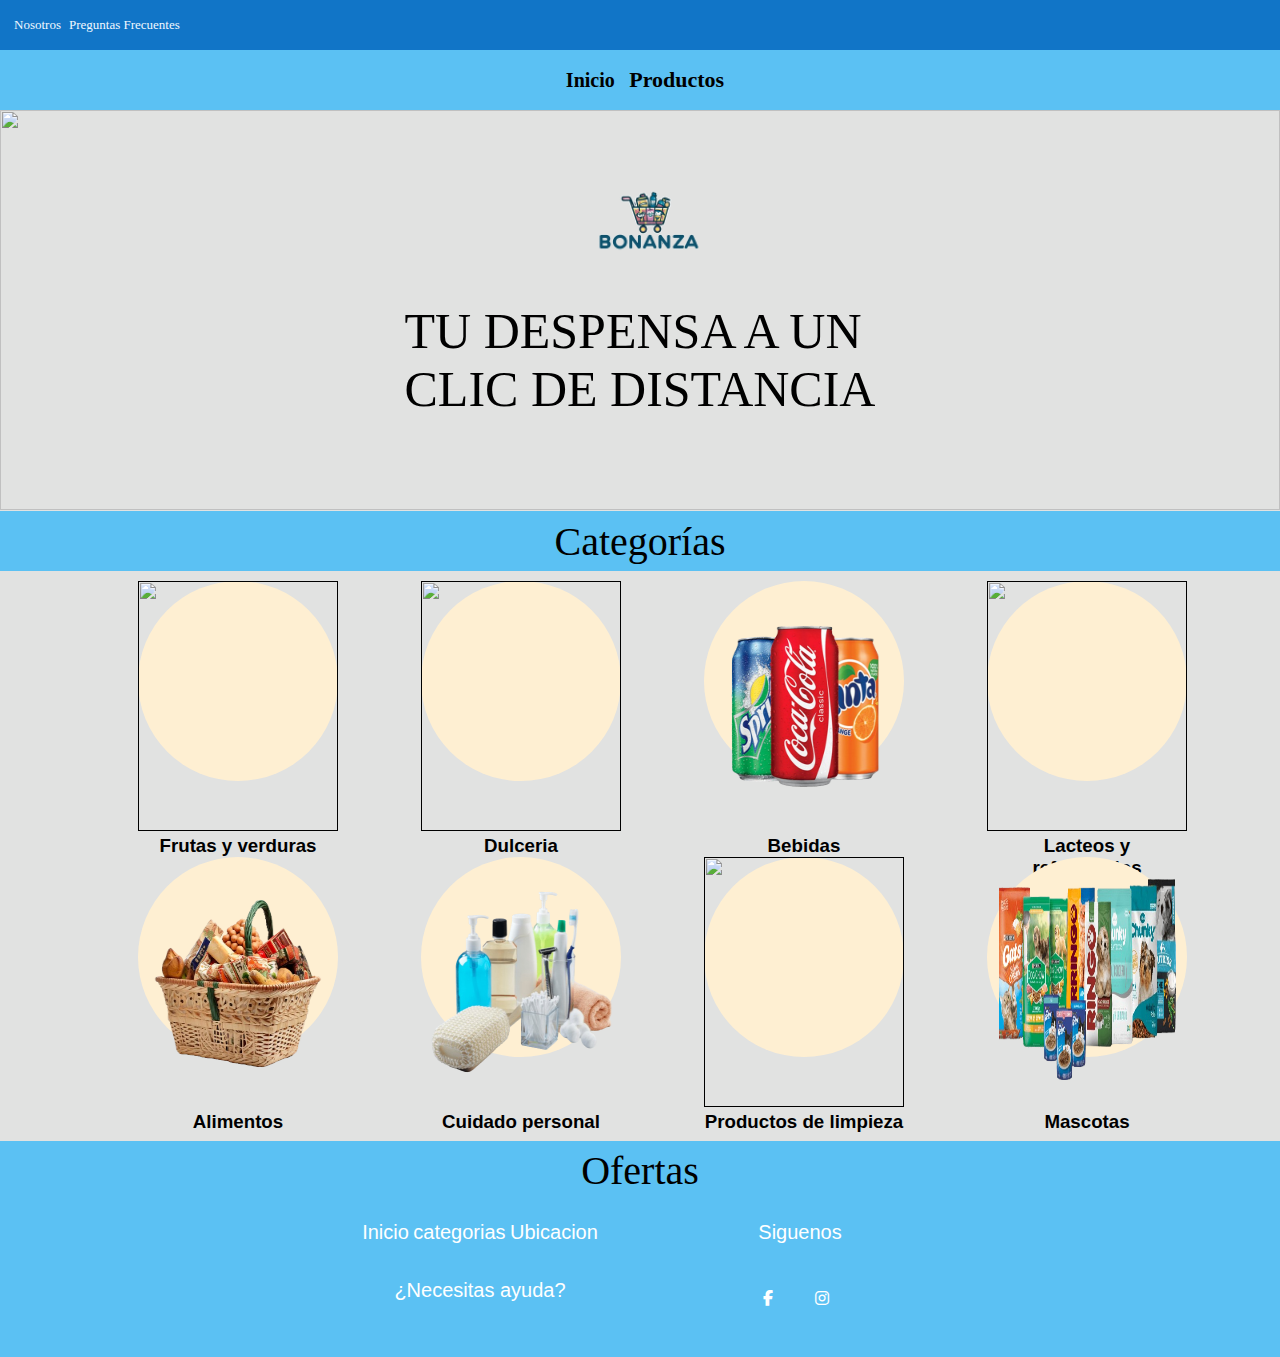
==== index.html @ ba25ad9e "Commit" ====
<!DOCTYPE html>
<html lang="es">
  <head>
    <meta charset="utf-8" />
    <meta name="viewport" content="width=device-width, initial-scale=1.0" />
    <title>TIENDA BONANZA</title>
    <link rel="stylesheet" href="estilos-global.css" />

    <link rel="icon" href="img/logo.png">
    <link
      rel="stylesheet"
      href="https://cdnjs.cloudflare.com/ajax/libs/font-awesome/6.2.1/css/all.min.css"
    />
  </head>

  <body>
    <header>
            <a class="compañia" href="">Nosotros</a>
            <a class="compañia" href="">Preguntas Frecuentes</a>
    </header>
    <nav>
        <section id="menu">
        <ul>
            <li><a class="menu2" href="">Inicio</a></li>
            <div class="dropdown">
              <button class="mainmenubtn">Productos</button>
              <div class="dropdown-content">
                <a href="">Frutas y verduras</a>
                <a href="#">Dulceria</a>
                <a href="">Bebidas</a>
                <a href="">Lacteos y refrigerados</a>
                <a href="">Alimentos</a>
                <a href="">Cuidado personal</a>
                <a href="">Productos de limpieza</a>
                <a href="">Mascotas</a>
              </div>
            </div>
        </ul>
        </section>
    </nav>

    <div class="portada">
        <img class="logo" src="img/logo.png" alt=""><img src="https://www.proyectosendo.es/wp-content/uploads/2020/01/shutterstock_386814034-1280x839.jpg" alt="">
            <p>TU DESPENSA A UN <BR>CLIC DE DISTANCIA</p>
    </div>
    <p class="titulo1">Categorías</p>
    <div class="categorias">
      <div class="cuadro">
          <a href=""><img src="img/categorias/frutas.png"><h3>Frutas y verduras</h3></a>
      </div>
      <div class="cuadro">
          <a href=""><img src="img/categorias/pasabocas.png"><h3>Dulceria</h3></a>
      </div>
      <div class="cuadro">
          <a href=""><img src="img/categorias/bebidas.png"><h3>Bebidas</h3></a>
      </div>
      <div class="cuadro">
         <a href=""><img src="img/categorias/lacteos.png"><h3>Lacteos y refrigerados</h3></a>
      </div>
      <div class="cuadro">
          <a href=""><img src="img/categorias/alimentos.png"><h3>Alimentos</h3></a>
      </div>
      <div class="cuadro">
          <a href=""><img src="img/categorias/cuidadoP.png" width="370" height="230"><h3>Cuidado personal</h3></a>
      </div>
      <div class="cuadro">
        <a href=""><img src="img/categorias/limpieza.png" width="370" height="230"><h3>Productos de limpieza</h3></a>
      </div>
      <div class="cuadro">
        <a href=""><img src="img/categorias/mascotas.png" width="370" height="230"><h3>Mascotas</h3></a>
      </div>
  </div>

  <div class="titulo1">Ofertas</div>



    
    <!--PIE DE PAGINA-->
    <footer class="footer">
      <div class="container">
        <div class="footer-row">
          <div class="footer-links">
            <a href=""><h4>Inicio</h4></a>
            <a href=""><h4>categorias</h4></a>
            <a href=""><h4>Ubicacion</h4></a>
            <a href=""><h4>¿Necesitas ayuda?</h4></a>
          </div>
          <div class="footer-links">
            <h4>Siguenos</h4>
            <div class="social-link">
              <a
                class="facebook"
                href=""
                target="_blank"
                ><i class="fab fa-facebook-f"></i
              ></a>
              <a
                class="instagram"
                href=""
                target="_blank"
                ><i class="fab fa-instagram"></i
              ></a>
            </div>
          </div>
        </div>
      </div>
    </footer>
  </body>
</html>
---- estilos-global.css ----
@import url(estilos-indexP.css);
@import url(footer-abajo.css);
a{
  text-decoration: none;
}
/*HEADER*/
body{
    margin: 0;
}
header{
    display: flex;
    background-color: #1175C7;
    align-items: center;
    padding: 10px;
    height: 50px;
    font-family: Poppins Semi Bold;
}
header img{
  float:right;
  width: 60px;
}
.compañia{
    color: aliceblue;
    margin: 4px;
    font-size: 13px;
    text-decoration: none;
}
#menu{
    background-color: #5BC1F3;
    min-height: 60px;
    text-align: center;
    align-content:center;
}
#menu li{
    display: inline;
    font-family: Poppins Semi Bold;
}
#menu li a{
    text-decoration: none;
    color: black;
    font-weight: bold;
    border-radius: 20%;
    padding: 10px;
    font-size: 20px;
}
#menu li a:hover{
    background-color: rgb(230, 228, 228);
}

/*FOOTER*/
  * {
    margin: 0;
    padding: 0;
    box-sizing: border-box;
    list-style: none;
  }
  
  body {
    font-family: sans-serif;
  }
  
  .container {
    width: 100%;
    margin: 0;
    text-align: center;
    justify-content: center;
  }
  .footer {
    background-color: #5BC1F3;
    padding: 20px 0;
    justify-content: center;
  }
  .footer-row {
    display: flex;
    flex-wrap: wrap;
    justify-content: center;
  }
  
  .footer-links {
    width: 25%;
    padding: 0 15px;
    justify-content: center;
  }
  
  .footer-links h4 {
    font-size: 20px;
    color: #ffffff;
    margin-bottom: 25px;
    font-weight: 500;
    padding-bottom: 10px;
    display: inline-block;
    justify-content: center;
  }
  
  .footer-links ul li a {
    font-size: 18px;
    text-decoration: none;
    color: #bbbbbb;
    display: block;
    margin-bottom: 15px;
    transition: all 0.3 ease;
    justify-content: center;
  }
  
  .footer-links ul li a:hover {
    color: #ffffff;
    padding-left: 6px;
    justify-content: center;
  }
  
  .social-link a {
    display: inline-block;
    min-height: 40px;
    width: 40px;
    background-color: transparent;
    margin: 0 10px 10px 0;
    text-align: center;
    line-height: 40px;
    border-radius: 50%;
    color: #ffffff;
    transition: all 0.5 ease;
    justify-content: center;
  }
  
  
  @media (max-width: 991px) {
    .footer-row {
      text-align: center;
    }
    .footer-links {
      width: 100px;
      margin-bottom: 30px;
    }
  }
/*MENU DESPLEGABLE*/
.dropdown {
  display: inline-block;
  position: relative;
  align-items: center;
  
}
.mainmenubtn{
  background-color: transparent;
  border: none;
  font-size: 22px;
  font-weight: bold;
  font-family: Poppins Semi Bold;
  border-radius: 20%;
}
.mainmenubtn:hover{
  background-color:  rgb(230, 228, 228) ;
}
.dropdown-content {
  border: 1px solid black;
  z-index: 1;
  display: none;
  position:absolute;
  width: 100%;
  overflow: auto;
  box-shadow: 0px 10px 10px 0px rgba(0,0,0,0.4);
  background-color: white;
  font-family: Poppins Semi Bold;
}
.dropdown:hover .dropdown-content {
  display: block;
}
.dropdown-content a {
  display: block;
  color: #000000;
  padding: 5px;
  text-decoration: none;
}
.dropdown-content a:hover {
  background-color: rgb(230, 228, 228) ;
}
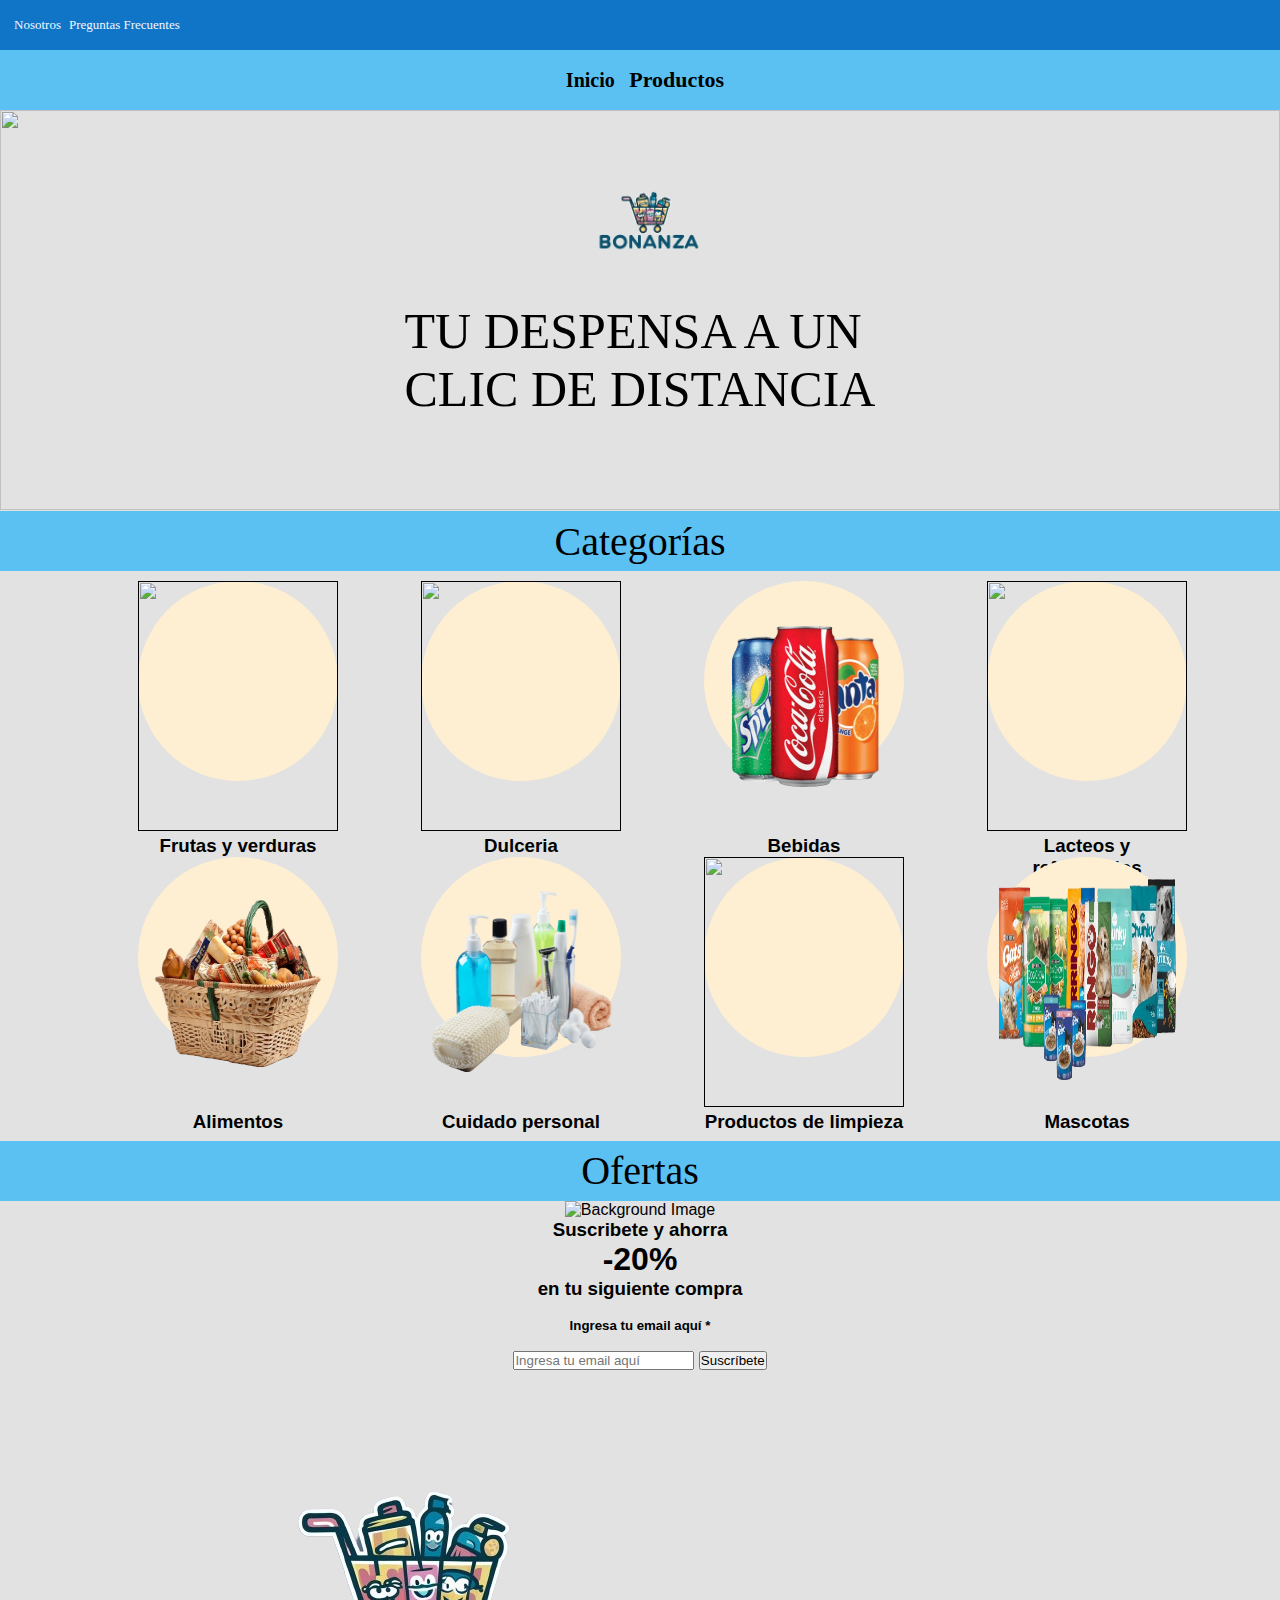
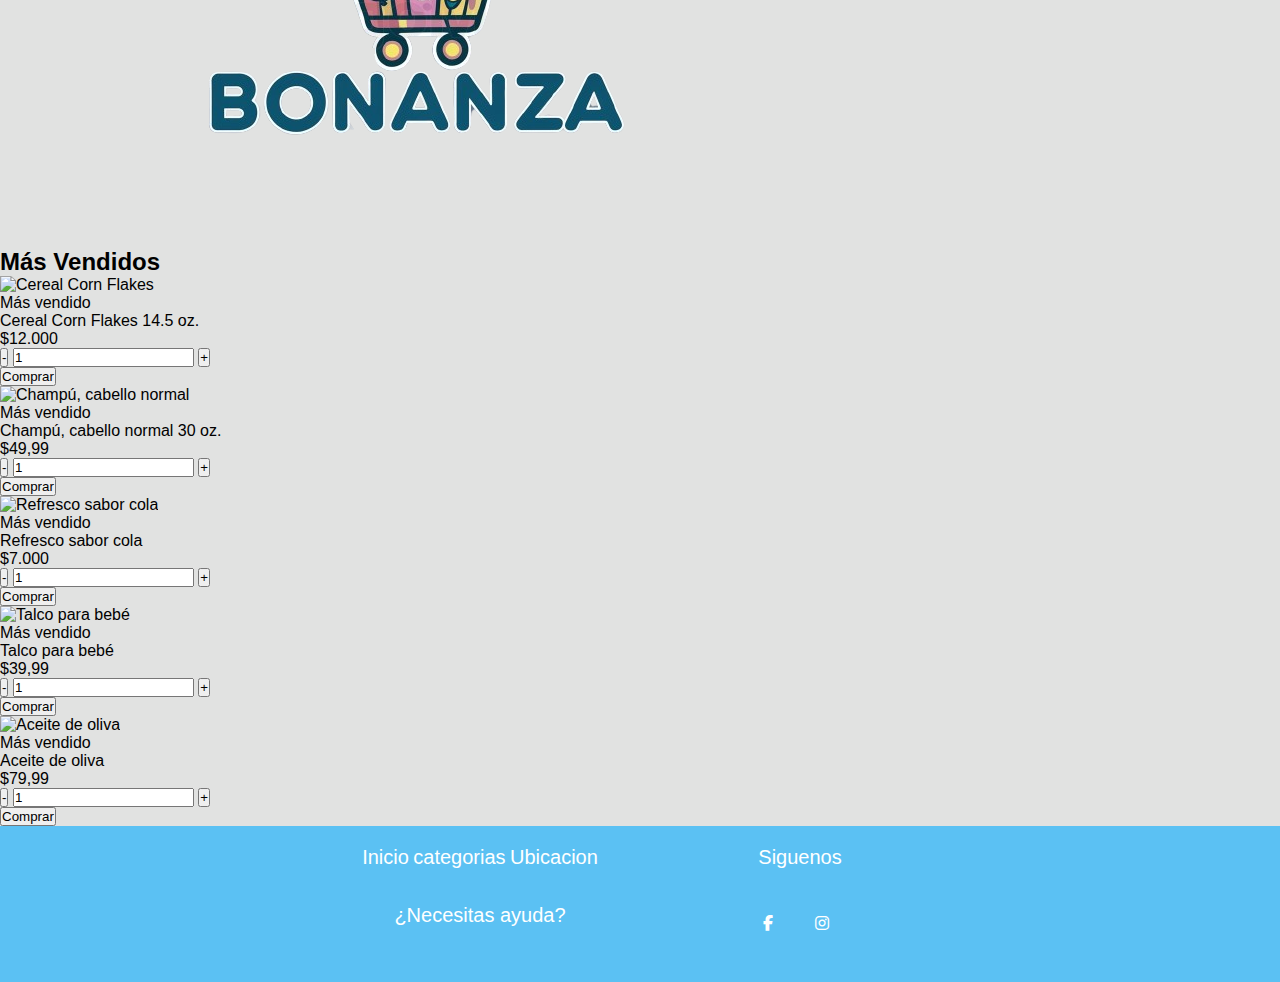
==== commit 17776167: "Mas vendidos" ====
--- a/index.html
+++ b/index.html
@@ -5,6 +5,8 @@
     <meta name="viewport" content="width=device-width, initial-scale=1.0" />
     <title>TIENDA BONANZA</title>
     <link rel="stylesheet" href="estilos-global.css" />
+    <link rel="stylesheet" href="estilosuscrib.css"/>
+    <link rel="stylesheet" href="estilosvendidos.css"/>
 
     <link rel="icon" href="img/logo.png">
     <link
@@ -74,7 +76,95 @@
   <div class="titulo1">Ofertas</div>
 
 
-
+<div class="container">
+    <img src="img/categorias/2.jpg" alt="Background Image" class="image">
+    <div class="overlay">
+      
+        <h3>Suscribete y ahorra</h3>
+        <h1>-20%</h1>
+        <h3>en tu siguiente compra</h4><br>
+        <h5>Ingresa tu email aquí *</h5><br>
+        <input type="email" placeholder="Ingresa tu email aquí">
+        <button>Suscríbete</button>
+    </div>
+</div>
+
+<div class="best-sellers-section">
+  <h2>Más Vendidos <img src="img/logo.png" alt="Bonanza"></h2>
+  <div class="products slider">
+      <div class="product">
+          <img src="img/categorias/corn.png" alt="Cereal Corn Flakes">
+          <div class="product-info">
+              <span class="badge">Más vendido</span>
+              <p>Cereal Corn Flakes 14.5 oz.</p>
+              <p class="price">$12.000</p>
+              <div class="quantity">
+                  <button class="quantity-btn">-</button>
+                  <input type="number" value="1">
+                  <button class="quantity-btn">+</button>
+              </div>
+              <button class="buy-btn">Comprar</button>
+          </div>
+      </div>
+      <div class="product">
+          <img src="img/categorias/samhpoo.png" alt="Champú, cabello normal">
+          <div class="product-info">
+              <span class="badge">Más vendido</span>
+              <p>Champú, cabello normal 30 oz.</p>
+              <p class="price">$49,99</p>
+              <div class="quantity">
+                  <button class="quantity-btn">-</button>
+                  <input type="number" value="1">
+                  <button class="quantity-btn">+</button>
+              </div>
+              <button class="buy-btn">Comprar</button>
+          </div>
+      </div>
+      <div class="product">
+          <img src="img/categorias/cola.png" alt="Refresco sabor cola">
+          <div class="product-info">
+              <span class="badge">Más vendido</span>
+              <p>Refresco sabor cola</p>
+              <p class="price">$7.000</p>
+              <div class="quantity">
+                  <button class="quantity-btn">-</button>
+                  <input type="number" value="1">
+                  <button class="quantity-btn">+</button>
+              </div>
+              <button class="buy-btn">Comprar</button>
+          </div>
+      </div>
+      <div class="product">
+          <img src="img/categorias/talco.png" alt="Talco para bebé">
+          <div class="product-info">
+              <span class="badge">Más vendido</span>
+              <p>Talco para bebé</p>
+              <p class="price">$39,99</p>
+              <div class="quantity">
+                  <button class="quantity-btn">-</button>
+                  <input type="number" value="1">
+                  <button class="quantity-btn">+</button>
+              </div>
+              <button class="buy-btn">Comprar</button>
+          </div>
+      </div>
+      <div class="product">
+          <img src="img/categorias/aceite.png" alt="Aceite de oliva">
+          <div class="product-info">
+              <span class="badge">Más vendido</span>
+              <p>Aceite de oliva</p>
+              <p class="price">$79,99</p>
+              <div class="quantity">
+                  <button class="quantity-btn">-</button>
+                  <input type="number" value="1">
+                  <button class="quantity-btn">+</button>
+              </div>
+              <button class="buy-btn">Comprar</button>
+          </div>
+      </div>
+  </div>
+</div>
+    
     
     <!--PIE DE PAGINA-->
     <footer class="footer">
